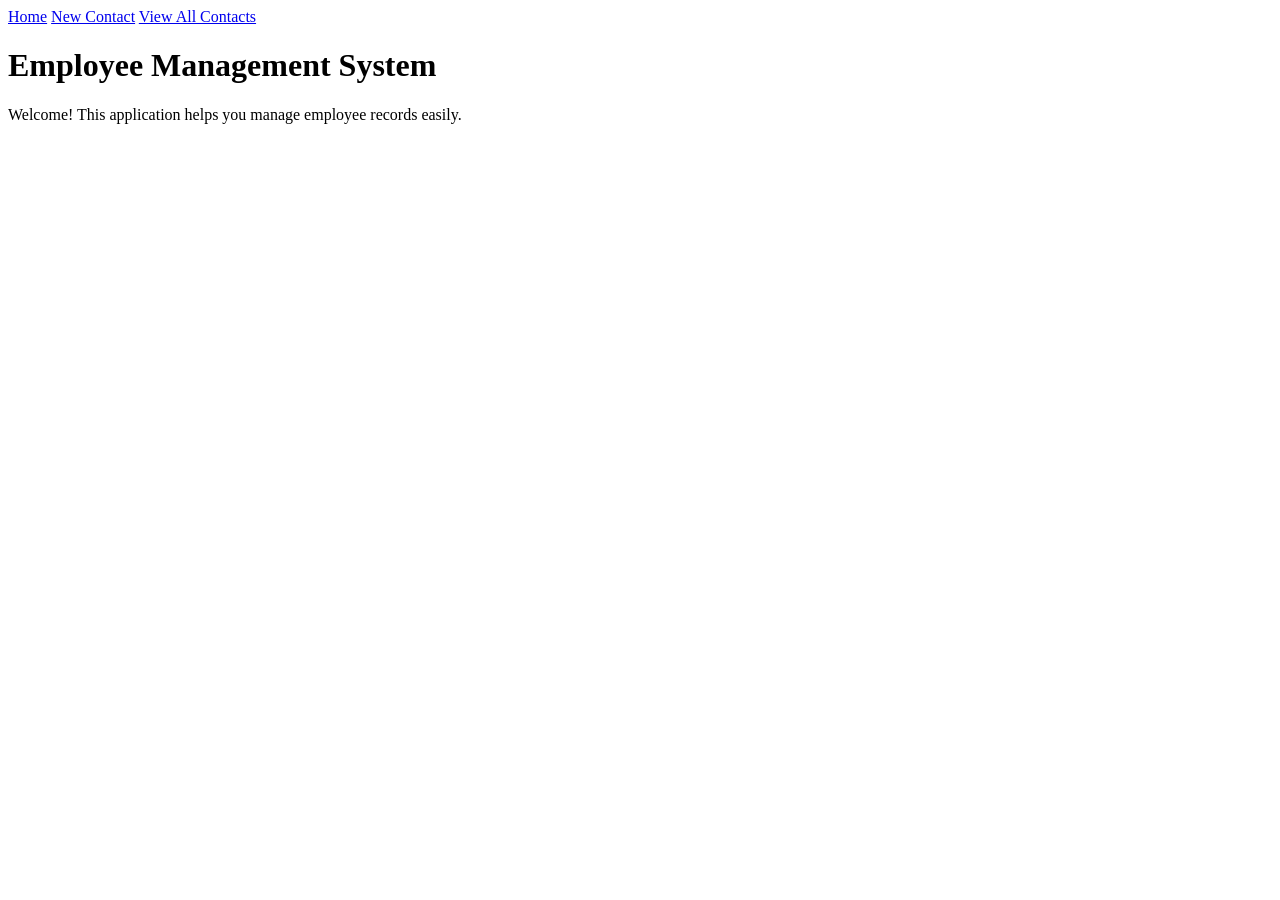
==== index.html @ 9c84c6ec "final" ====
<!DOCTYPE html>
<html lang="en">
<head>
    <meta charset="UTF-8">
    <title>Employee Management System</title>
    <link rel="stylesheet" href="styles.css">
</head>
<body>

<!-- Navigation Bar -->
<nav>
    <a href="index.html">Home</a>
    <a href="new-contact.html">New Contact</a>
    <a href="view-contacts.html">View All Contacts</a>
</nav>

<!-- Home Content -->
<div class="container">
    <h1>Employee Management System</h1>
    <p>Welcome! This application helps you manage employee records easily.</p>
</div>

</body>
</html>
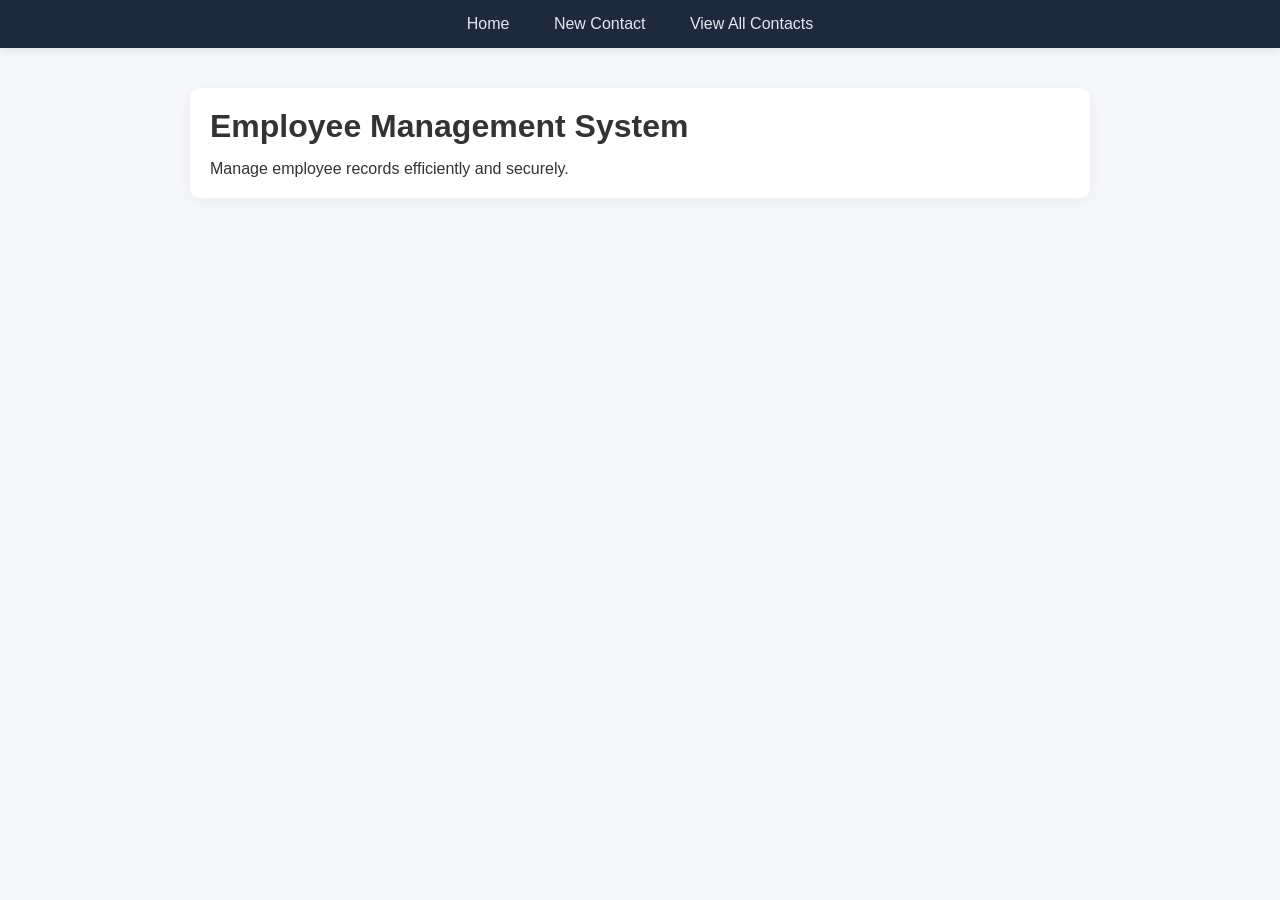
==== commit 059de0c1: "ui fixes" ====
--- a/index.html
+++ b/index.html
@@ -11,13 +11,13 @@
 <nav>
     <a href="index.html">Home</a>
     <a href="new-contact.html">New Contact</a>
-    <a href="view-contacts.html">View All Contacts</a>
+    <a href="view-contact.html">View All Contacts</a>
 </nav>
 
 <!-- Home Content -->
 <div class="container">
     <h1>Employee Management System</h1>
-    <p>Welcome! This application helps you manage employee records easily.</p>
+    <p>Manage employee records efficiently and securely.</p>
 </div>
 
 </body>
--- a/styles.css
+++ b/styles.css
@@ -0,0 +1,139 @@
+/* Reset */
+* {
+    margin: 0;
+    padding: 0;
+    box-sizing: border-box;
+}
+
+/* Body */
+body {
+    font-family: 'Segoe UI', sans-serif;
+    background: #f5f7fb;
+    color: #333;
+}
+
+/* NAVBAR */
+nav {
+    background: #1e293b;
+    padding: 15px 0;
+    text-align: center;
+    box-shadow: 0 2px 10px rgba(0,0,0,0.1);
+}
+
+nav a {
+    color: #e2e8f0;
+    margin: 0 20px;
+    text-decoration: none;
+    font-weight: 500;
+    transition: 0.3s;
+}
+
+nav a:hover {
+    color: #38bdf8;
+}
+
+/* CONTAINER */
+.container {
+    max-width: 900px;
+    margin: 40px auto;
+    padding: 20px;
+}
+
+/* HEADINGS */
+h1, h2 {
+    margin-bottom: 15px;
+}
+
+/* CARD STYLE */
+.container, form, table {
+    background: white;
+    border-radius: 10px;
+    box-shadow: 0 4px 20px rgba(0,0,0,0.05);
+}
+
+/* FORM */
+form {
+    padding: 25px;
+}
+
+input {
+    width: 100%;
+    padding: 12px;
+    margin: 10px 0;
+    border-radius: 6px;
+    border: 1px solid #ccc;
+    transition: 0.2s;
+}
+
+input:focus {
+    border-color: #38bdf8;
+    outline: none;
+}
+
+/* BUTTONS */
+button {
+    padding: 10px 15px;
+    border-radius: 6px;
+    border: none;
+    cursor: pointer;
+    font-weight: 500;
+}
+
+/* Primary button */
+form button {
+    background: #38bdf8;
+    color: white;
+    width: 100%;
+    margin-top: 10px;
+}
+
+form button:hover {
+    background: #0ea5e9;
+}
+
+/* TABLE */
+table {
+    width: 100%;
+    border-collapse: collapse;
+    margin-top: 20px;
+}
+
+th {
+    background: #1e293b;
+    color: white;
+    padding: 12px;
+}
+
+td {
+    padding: 12px;
+    border-bottom: 1px solid #eee;
+}
+
+/* ACTION BUTTONS */
+td button {
+    margin: 3px;
+    font-size: 12px;
+}
+
+/* Details */
+td button:nth-child(1) {
+    background: #3b82f6;
+    color: white;
+}
+
+/* Edit */
+td button:nth-child(2) {
+    background: #f59e0b;
+    color: white;
+}
+
+/* Delete */
+td button:nth-child(3) {
+    background: #ef4444;
+    color: white;
+}
+
+/* Hover effects */
+td button:hover {
+    opacity: 0.85;
+}
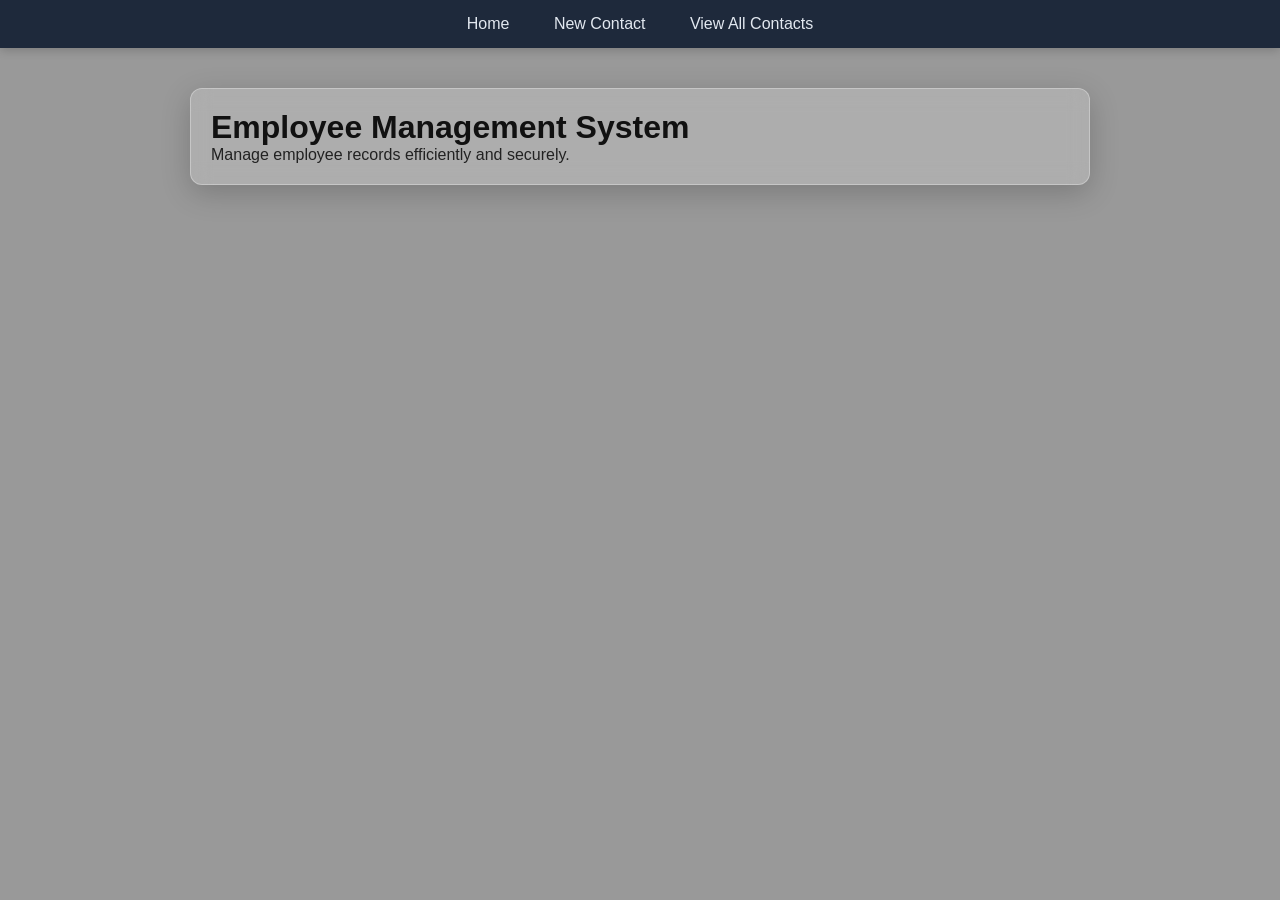
==== commit 406e3698: "final updates" ====
--- a/index.html
+++ b/index.html
@@ -5,7 +5,7 @@
     <title>Employee Management System</title>
     <link rel="stylesheet" href="styles.css">
 </head>
-<body>
+<body class="home">
 
 <!-- Navigation Bar -->
 <nav>
--- a/styles.css
+++ b/styles.css
@@ -5,11 +5,36 @@
     box-sizing: border-box;
 }
 
-/* Body */
+/* BODY (Default fallback) */
 body {
     font-family: 'Segoe UI', sans-serif;
-    background: #f5f7fb;
     color: #333;
+    min-height: 100vh;
+}
+
+/* BACKGROUND IMAGES FOR EACH PAGE */
+.home {
+    background: url("images/home.jpg") no-repeat center center/cover;
+}
+
+.form-page {
+    background: url("images/form.jpg") no-repeat center center/cover;
+}
+
+.table-page {
+    background: url("images/table.jpg") no-repeat center center/cover;
+}
+
+/* OVERLAY EFFECT (makes text readable) */
+body::before {
+    content: "";
+    position: fixed;
+    top: 0;
+    left: 0;
+    width: 100%;
+    height: 100%;
+    background: rgba(0, 0, 0, 0.4); /* dark overlay */
+    z-index: -1;
 }
 
 /* NAVBAR */
@@ -17,7 +42,7 @@
     background: #1e293b;
     padding: 15px 0;
     text-align: center;
-    box-shadow: 0 2px 10px rgba(0,0,0,0.1);
+    box-shadow: 0 2px 10px rgba(0,0,0,0.2);
 }
 
 nav a {
@@ -40,15 +65,23 @@
 }
 
 /* HEADINGS */
-h1, h2 {
-    margin-bottom: 15px;
+h1, h2, label, th {
+    color: #111;
+}
+
+td, p {
+    color: #222;
 }
 
 /* CARD STYLE */
+/* CARD STYLE (GLASS EFFECT) */
 .container, form, table {
-    background: white;
-    border-radius: 10px;
-    box-shadow: 0 4px 20px rgba(0,0,0,0.05);
+    background: rgba(255, 255, 255, 0.2); /* transparent */
+    backdrop-filter: blur(10px); /* glass blur effect */
+    -webkit-backdrop-filter: blur(10px);
+    border-radius: 12px;
+    box-shadow: 0 8px 30px rgba(0,0,0,0.2);
+    border: 1px solid rgba(255,255,255,0.3);
 }
 
 /* FORM */
@@ -61,8 +94,8 @@
     padding: 12px;
     margin: 10px 0;
     border-radius: 6px;
-    border: 1px solid #ccc;
-    transition: 0.2s;
+    border: 1px solid rgba(255,255,255,0.5);
+    background: rgba(255,255,255,0.6);
 }
 
 input:focus {
